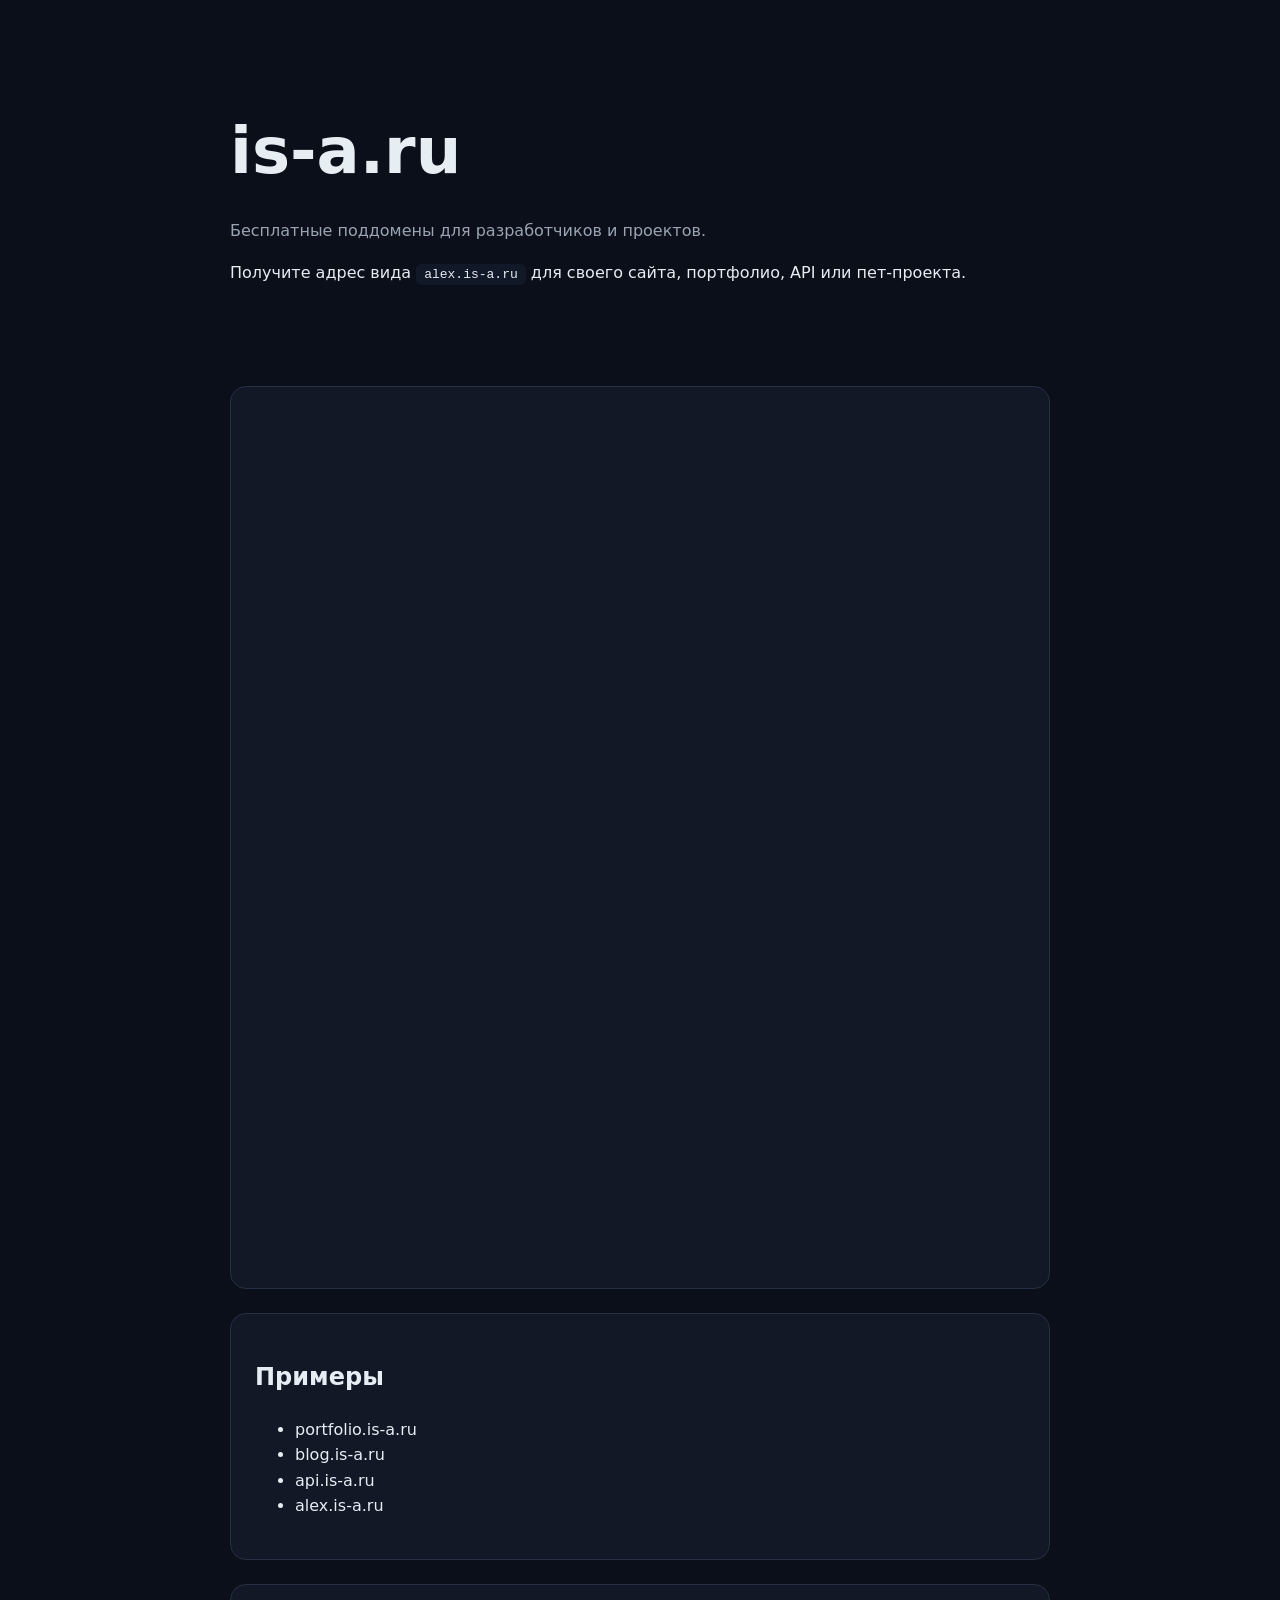
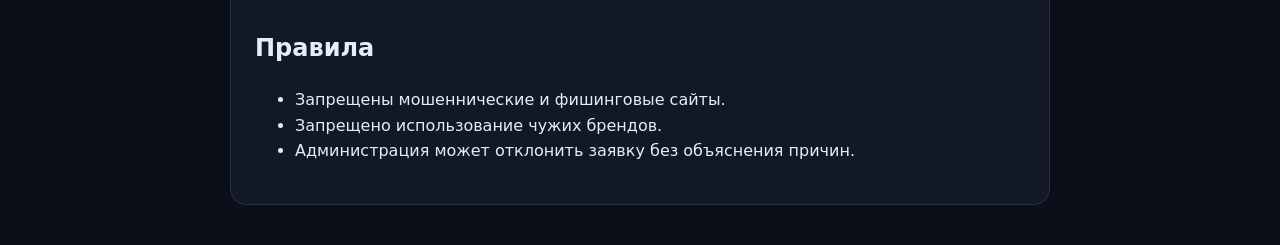
==== index.html @ d5d4626a "Add files via upload" ====
<!--
MIT License

Copyright (c) 2026 is-a.ru

Permission is hereby granted, free of charge, to any person obtaining a copy
of this software and associated documentation files (the "Software"), to deal
in the Software without restriction, including without limitation the rights
to use, copy, modify, merge, publish, distribute, sublicense, and/or sell
copies of the Software, and to permit persons to whom the Software is
furnished to do so, subject to the following conditions:

The above copyright notice and this permission notice shall be included in all
copies or substantial portions of the Software.

THE SOFTWARE IS PROVIDED "AS IS", WITHOUT WARRANTY OF ANY KIND, EXPRESS OR
IMPLIED, INCLUDING BUT NOT LIMITED TO THE WARRANTIES OF MERCHANTABILITY,
FITNESS FOR A PARTICULAR PURPOSE AND NONINFRINGEMENT. IN NO EVENT SHALL THE
AUTHORS OR COPYRIGHT HOLDERS BE LIABLE FOR ANY CLAIM, DAMAGES OR OTHER
LIABILITY, WHETHER IN AN ACTION OF CONTRACT, TORT OR OTHERWISE, ARISING FROM,
OUT OF OR IN CONNECTION WITH THE SOFTWARE OR THE USE OR OTHER DEALINGS IN THE
SOFTWARE.
-->

<!DOCTYPE html>
<html lang="ru">
<head>
<meta charset="UTF-8">
<meta name="viewport" content="width=device-width, initial-scale=1.0">
<title>is-a.ru — бесплатные поддомены</title>
<link rel="stylesheet" href="assets/css/styles.css">
</head>
<body>
<div class="hero">
<h1>is-a.ru</h1>
<p class="tag">Бесплатные поддомены для разработчиков и проектов.</p>
<p>Получите адрес вида <code>alex.is-a.ru</code> для своего сайта, портфолио, API или пет-проекта.</p>
</div>

<div class="card">
<iframe src="https://docs.google.com/forms/d/e/1FAIpQLSdk9CYnuvU-hjN_rXlaztlQCrMp1xUDPg95QfHG2NlukkN51w/viewform?embedded=true" width="640" height="846" frameborder="0" marginheight="0" marginwidth="0">Загрузка…</iframe>
</div>

<div class="card">
<h2>Примеры</h2>
<ul>
<li>portfolio.is-a.ru</li>
<li>blog.is-a.ru</li>
<li>api.is-a.ru</li>
<li>alex.is-a.ru</li>
</ul>
</div>

<div class="card">
<h2>Правила</h2>
<ul>
<li>Запрещены мошеннические и фишинговые сайты.</li>
<li>Запрещено использование чужих брендов.</li>
<li>Администрация может отклонить заявку без объяснения причин.</li>
</ul>
</div>
</body>
</html>
---- assets/css/styles.css ----
/*
MIT License

Copyright (c) 2026 is-a.ru

Permission is hereby granted, free of charge, to any person obtaining a copy
of this software and associated documentation files (the "Software"), to deal
in the Software without restriction, including without limitation the rights
to use, copy, modify, merge, publish, distribute, sublicense, and/or sell
copies of the Software, and to permit persons to whom the Software is
furnished to do so, subject to the following conditions:

The above copyright notice and this permission notice shall be included in all
copies or substantial portions of the Software.

THE SOFTWARE IS PROVIDED "AS IS", WITHOUT WARRANTY OF ANY KIND, EXPRESS OR
IMPLIED, INCLUDING BUT NOT LIMITED TO THE WARRANTIES OF MERCHANTABILITY,
FITNESS FOR A PARTICULAR PURPOSE AND NONINFRINGEMENT. IN NO EVENT SHALL THE
AUTHORS OR COPYRIGHT HOLDERS BE LIABLE FOR ANY CLAIM, DAMAGES OR OTHER
LIABILITY, WHETHER IN AN ACTION OF CONTRACT, TORT OR OTHERWISE, ARISING FROM,
OUT OF OR IN CONNECTION WITH THE SOFTWARE OR THE USE OR OTHER DEALINGS IN THE
SOFTWARE.
*/

/*body{font-family:system-ui,sans-serif;max-width:900px;margin:0 auto;padding:40px;line-height:1.6;}
.hero{padding:60px 0}
h1{font-size:3rem;margin:0}
.tag{opacity:.7}
.card{border:1px solid #ddd;border-radius:12px;padding:20px;margin-top:20px}
input,textarea{width:100%;padding:12px;margin:8px 0;box-sizing:border-box}
button{padding:12px 20px;cursor:pointer}
code{background:#f4f4f4;padding:2px 6px;border-radius:4px}*/

:root{
--bg:#0b0f19;
--panel:#121826;
--border:#263042;
--text:#e6edf3;
--muted:#9aa4b2;
}
*{box-sizing:border-box}
body{font-family:system-ui,sans-serif;background:var(--bg);color:var(--text);max-width:900px;margin:auto;padding:40px;line-height:1.6}
.hero{padding:60px 0}
h1{font-size:4rem;margin:0}
.tag{color:var(--muted)}
.card{background:var(--panel);border:1px solid var(--border);border-radius:16px;padding:24px;margin-top:24px}
input,textarea{width:100%;padding:14px;margin:8px 0 16px;border-radius:10px;border:1px solid var(--border);background:#0f172a;color:var(--text)}
button{padding:14px 22px;border:none;border-radius:10px;cursor:pointer}
code{background:#111827;padding:3px 8px;border-radius:6px}
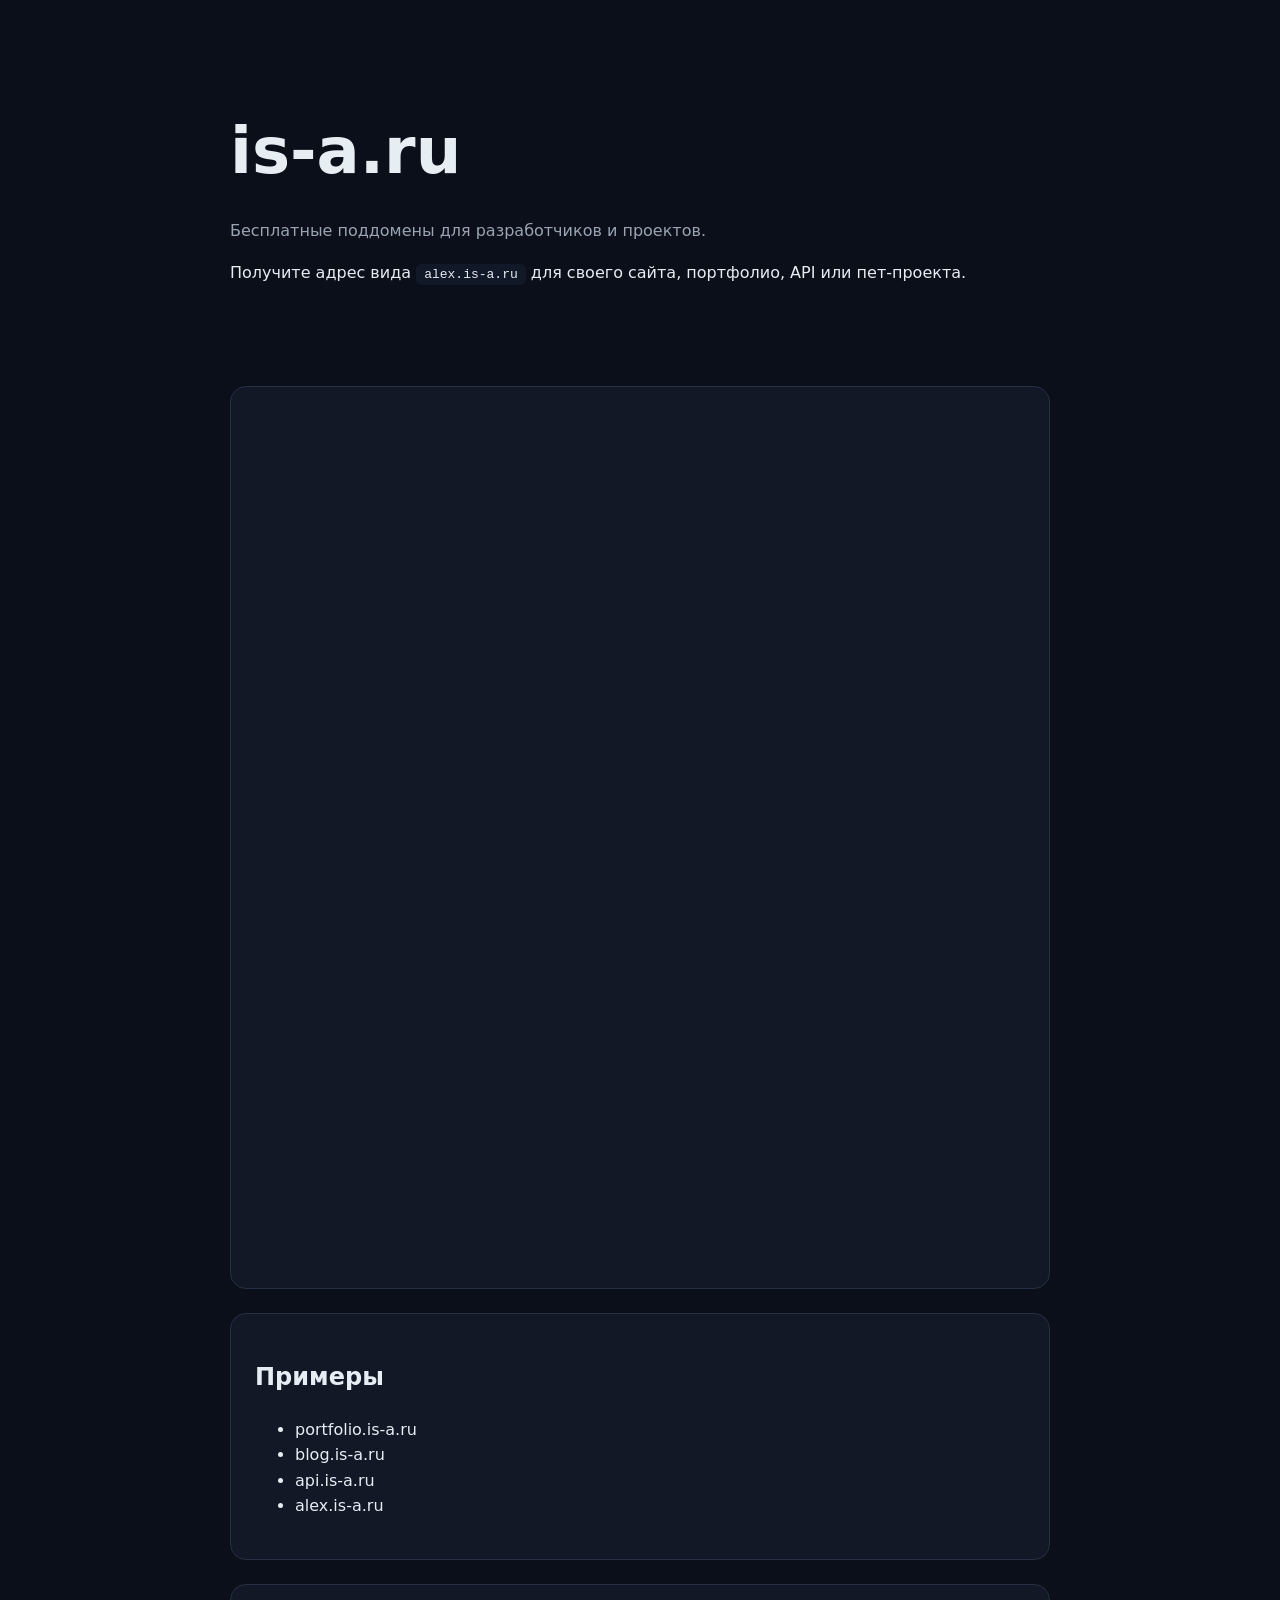
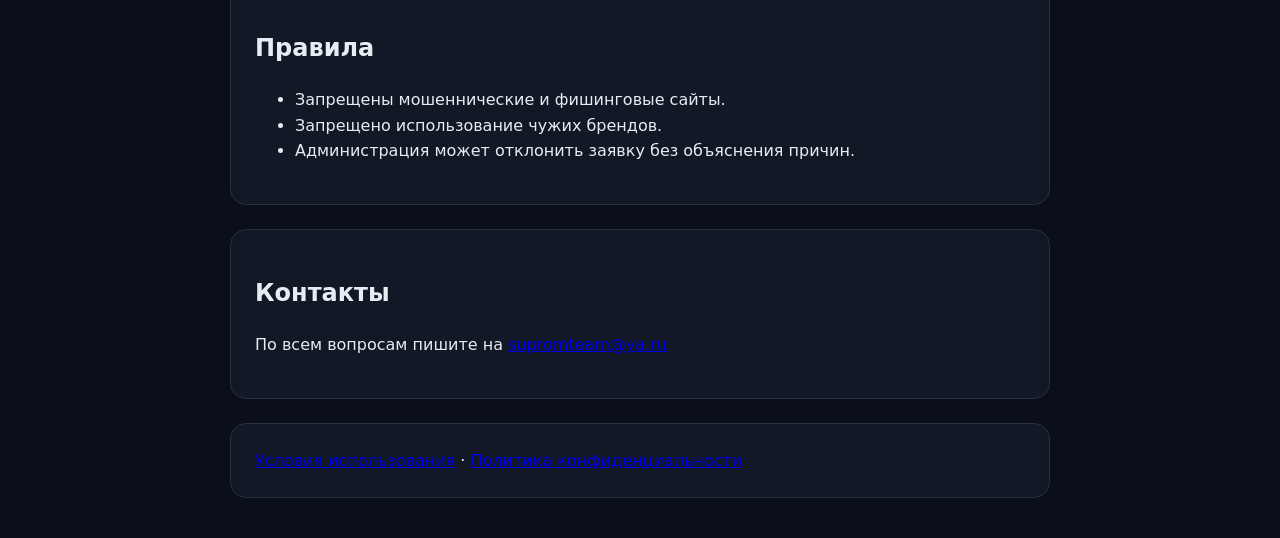
==== commit b86e29da: "Update index.html" ====
--- a/index.html
+++ b/index.html
@@ -59,5 +59,15 @@
 <li>Администрация может отклонить заявку без объяснения причин.</li>
 </ul>
 </div>
+
+<div class="card">
+<h2>Контакты</h2>
+<p>По всем вопросам пишите на <a href="mailto:supromteam@ya.ru">supromteam@ya.ru</a></p>
+</div>
+
+<div class="card">
+<a href="/terms.html">Условия использования</a> ·
+<a href="/privacy.html">Политика конфиденциальности</a>
+</div>
 </body>
-</html>+</html>
